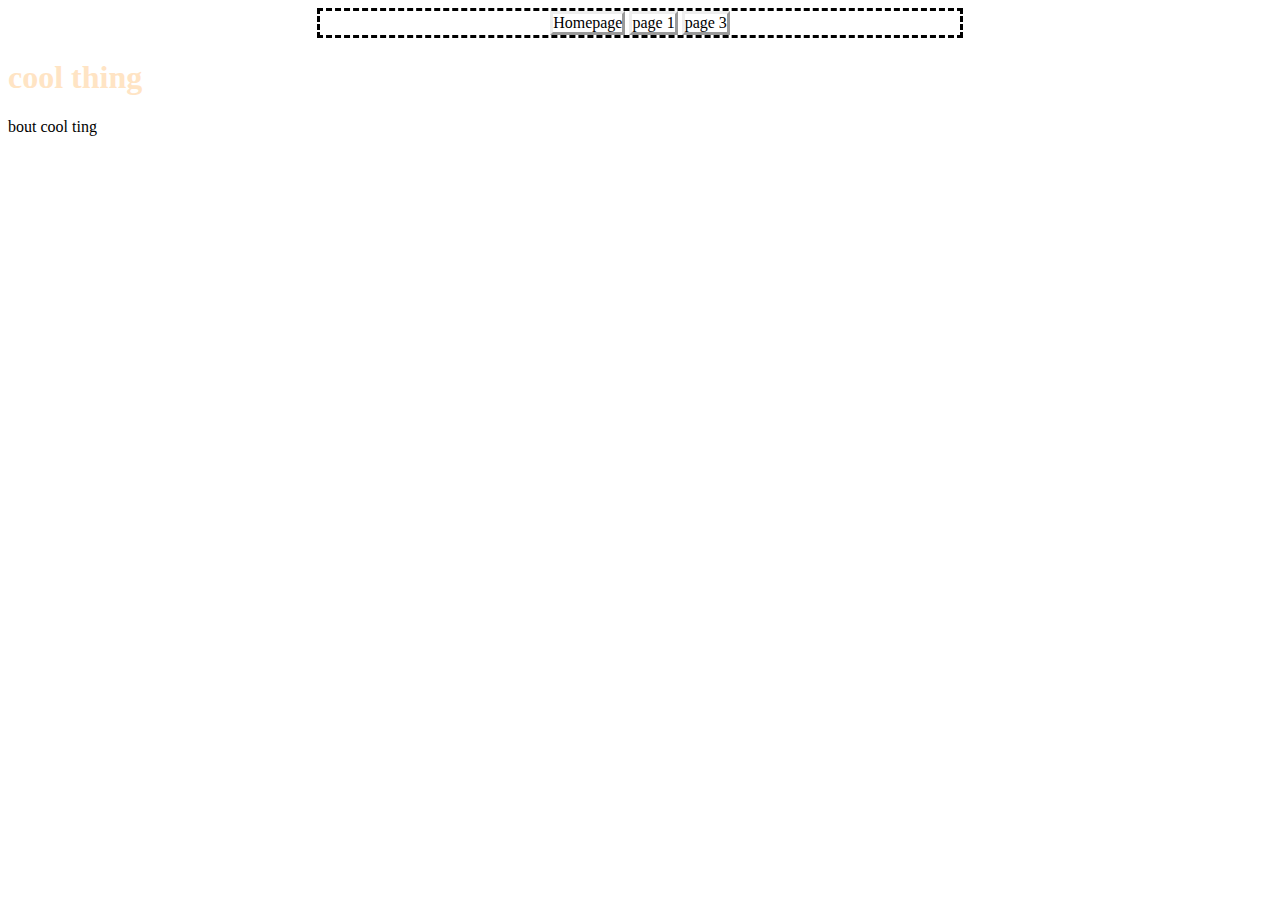
==== page2.html @ ca227eac "Initial Commit" ====
<!DOCTYPE html>

<html>

    <head>

        <link rel="stylesheet" href="styles.css">
    </head>


    <body>
        <ul class="nav">
            <li><a href="index.html">Homepage</a></li>
            <li><a href="page 1.html">page 1</a></li>
            <li><a href="page3.html">page 3</a></li>
        </ul>

        <h1>
            cool thing
        </h1>
        
        <p>
            bout cool ting
        </p>


    </body>

   
   
    





</html>
---- styles.css ----
h1 {

    color: bisque;
    font font-family: Impact, "Helvetica Neue", Helvetica, sans-serif;;

}

.nav {

list-style: none;
padding-left: 0;

border-style: dashed;


width: 50vw;
margin: auto;

text-align: center;








}

.nav>li {

    display: inline-block;

    border-style: outset;


}

.nav>li>a {

    text-decoration: none;
    color: black;
}

.nav>li>a:hover{
    background-color: red;
}
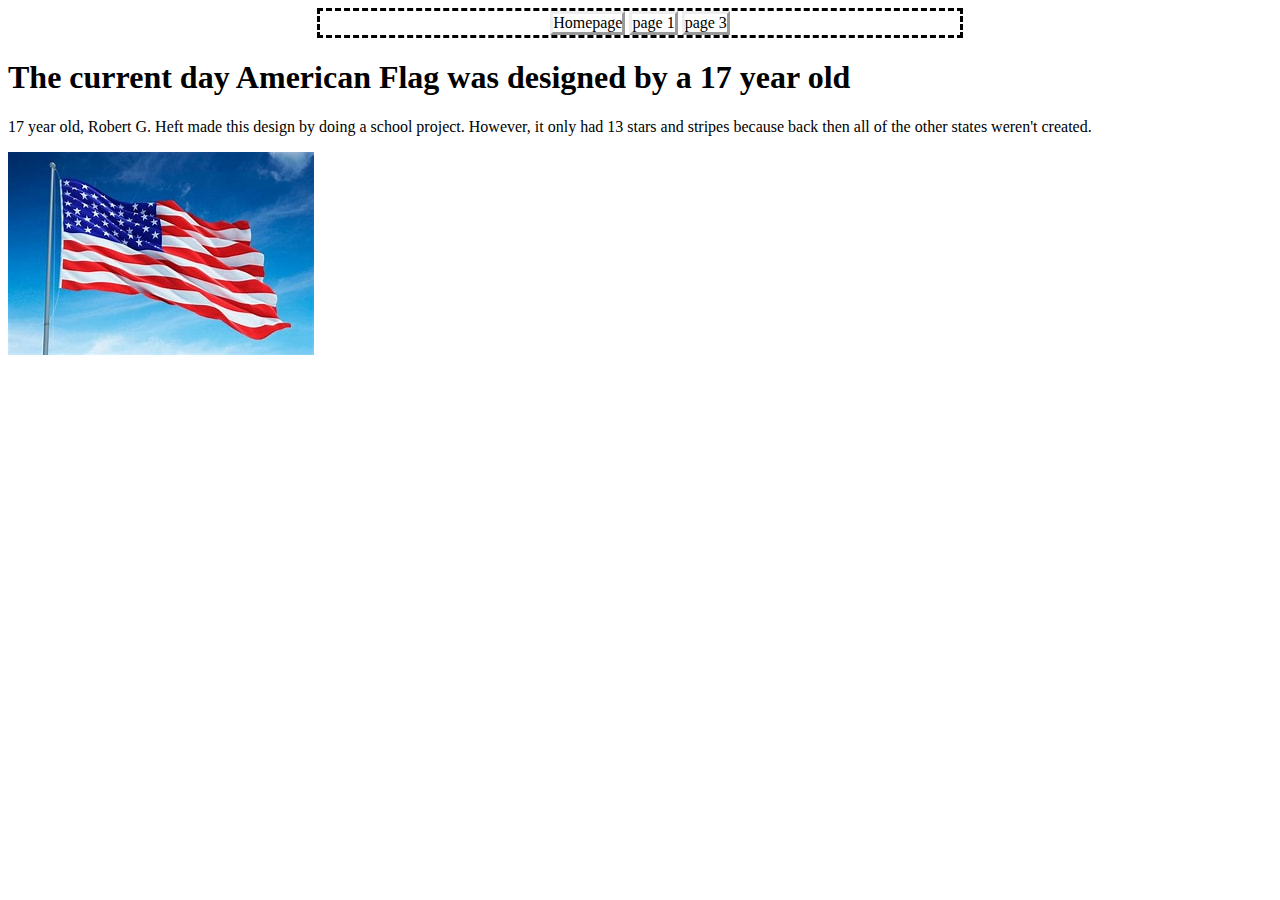
==== commit 1f662ba1: "finished website" ====
--- a/page2.html
+++ b/page2.html
@@ -16,13 +16,14 @@
         </ul>
 
         <h1>
-            cool thing
+            The current day American Flag was designed by a 17 year old
         </h1>
         
         <p>
-            bout cool ting
+            17 year old, Robert G. Heft made this design by doing a school project. However, it only had 13 stars and stripes because back then all of the other states weren't created.
         </p>
 
+        <img src="pictures/american flag.jpeg" alt="American Flag">
 
     </body>
 
--- a/styles.css
+++ b/styles.css
@@ -1,9 +1,4 @@
-h1 {
 
-    color: bisque;
-    font font-family: Impact, "Helvetica Neue", Helvetica, sans-serif;;
-
-}
 
 .nav {
 
@@ -17,14 +12,6 @@
 margin: auto;
 
 text-align: center;
-
-
-
-
-
-
-
-
 }
 
 .nav>li {
@@ -32,8 +19,6 @@
     display: inline-block;
 
     border-style: outset;
-
-
 }
 
 .nav>li>a {
